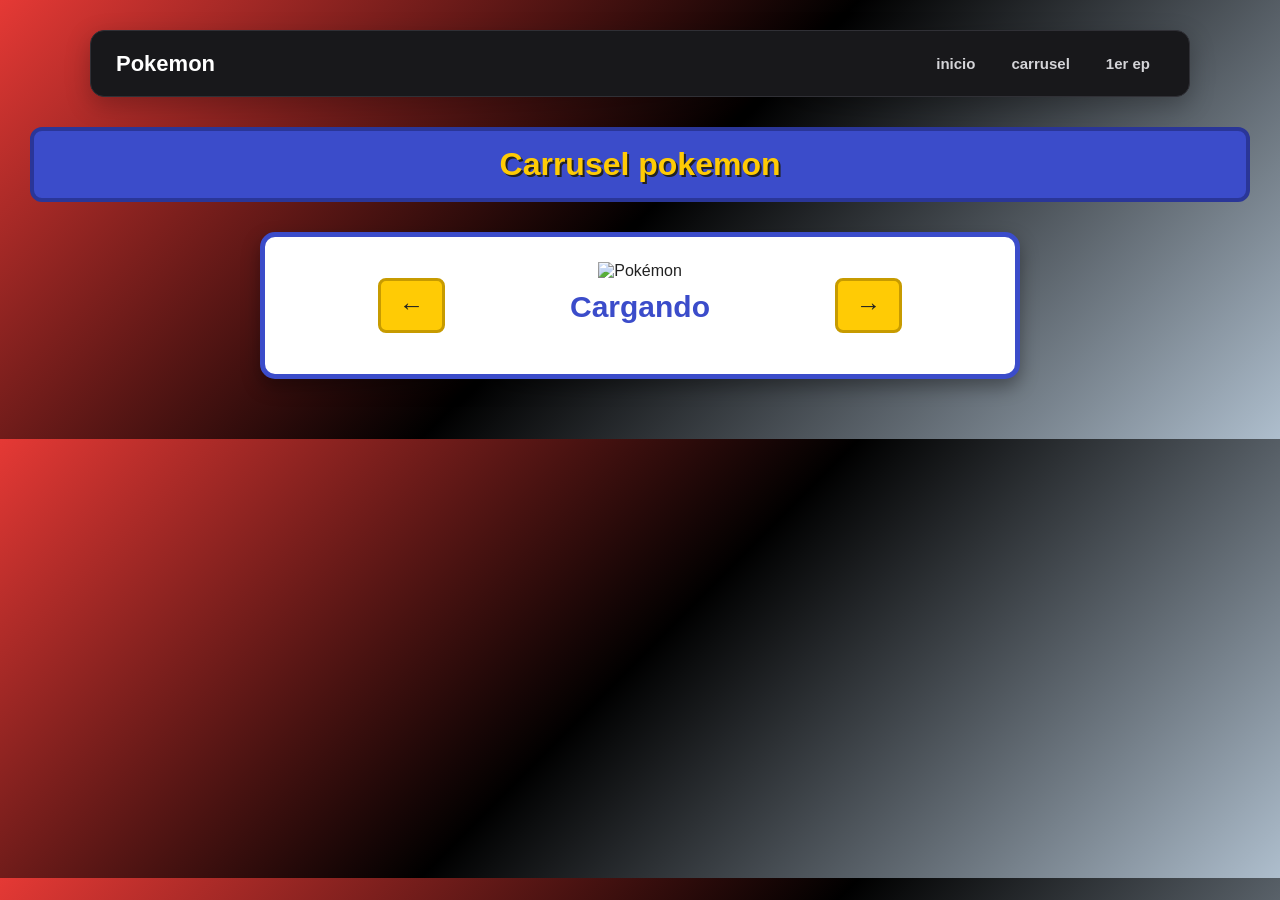
==== carrusel.html @ 7991e0f3 "actualizar datos2" ====
<!DOCTYPE html>
<html lang="es">

<head>
    <meta charset="UTF-8">
    <meta name="viewport" content="width=device-width, initial-scale=1.0">
    <title>carrusel</title>
    <link rel="stylesheet" href="carrusel.css">
</head>

<body>

    <nav class="navbar">
        <div class="logo">Pokemon</div>

        <div class="nav-links">
            <a href="index.html">inicio</a>
            <a href="carrusel.html">carrusel</a>
            <a href="ep.html">1er ep</a>
        </div>
    </nav>

    <h1>Carrusel pokemon</h1>

    <div class="carrusel">

        <button onclick="anterior()">←</button>

        <div>
            <img id="imagenPokemon" src="" alt="Pokémon">
            <h2 id="nombrePokemon">cargando</h2>
        </div>

        <button onclick="siguiente()">→</button>

    </div>

    <script src="carrusel.js"></script>

</body>

</html>
---- carrusel.css ----
body {
    font-family: Arial, sans-serif;
    background: linear-gradient(135deg, #e53935, #000000, #aebecd);
    margin: 0;
    padding: 30px;
    color: #222;
}

h1 {
    text-align: center;
    color: #ffcb05;
    background-color: #3b4cca;
    padding: 15px;
    border-radius: 12px;
    border: 4px solid #2a3698;
    text-shadow: 2px 2px #222;
}

.carrusel {
    background-color: #ffffff;
    max-width: 700px;
    margin: 30px auto;
    padding: 25px;
    border-radius: 15px;
    border: 5px solid #3b4cca;
    box-shadow: 0 8px 18px rgba(0, 0, 0, 0.35);

    display: flex;
    align-items: center;
    justify-content: center;
    gap: 20px;
}

.carrusel div {
    text-align: center;
    width: 350px;
}

#imagenPokemon {
    width: 320px;
    height: 320px;
    object-fit: contain;
}

#nombrePokemon {
    color: #3b4cca;
    font-size: 30px;
    text-transform: capitalize;
    margin-top: 10px;
}

.carrusel > button {
    background-color: #ffcb05;
    color: #222;
    border: 3px solid #c79b00;
    border-radius: 8px;
    padding: 10px 18px;
    font-size: 25px;
    font-weight: bold;
    cursor: pointer;
    transition: 0.2s;
}

.carrusel > button:hover {
    background-color: #f5b800;
    transform: scale(1.1);
}

a {
    display: block;
    width: fit-content;
    margin: 20px auto;
    background-color: #292424;
    color: #faf6f6;
    border: 3px solid #2c7cede4;
    border-radius: 8px;
    padding: 10px 18px;
    font-size: 16px;
    font-weight: bold;
    text-decoration: none;
    transition: 0.2s;
}

a:hover {
    background-color: #3b4cca;
    transform: scale(1.05);
}

.navbar {
    width: 100%;
    max-width: 1100px;
    margin: 0 auto 30px;

    padding: 15px 25px;

    background: #18181b;
    border: 1px solid #303036;
    border-radius: 14px;

    display: flex;
    align-items: center;
    justify-content: space-between;

    box-sizing: border-box;

    box-shadow: 0 8px 25px rgba(0, 0, 0, 0.25);
}

.logo {
    color: white;
    font-size: 22px;
    font-weight: bold;
}

.nav-links {
    display: flex;
    gap: 8px;
}

.nav-links a {
    color: #d4d4d8;
    background: transparent;

    border: none;
    border-radius: 8px;

    padding: 9px 14px;
    margin: 0;

    text-decoration: none;
    font-size: 15px;
    font-weight: 600;

    transition: 0.2s;
}

.nav-links a:hover {
    background: #27272a;
    color: white;
    transform: none;
}
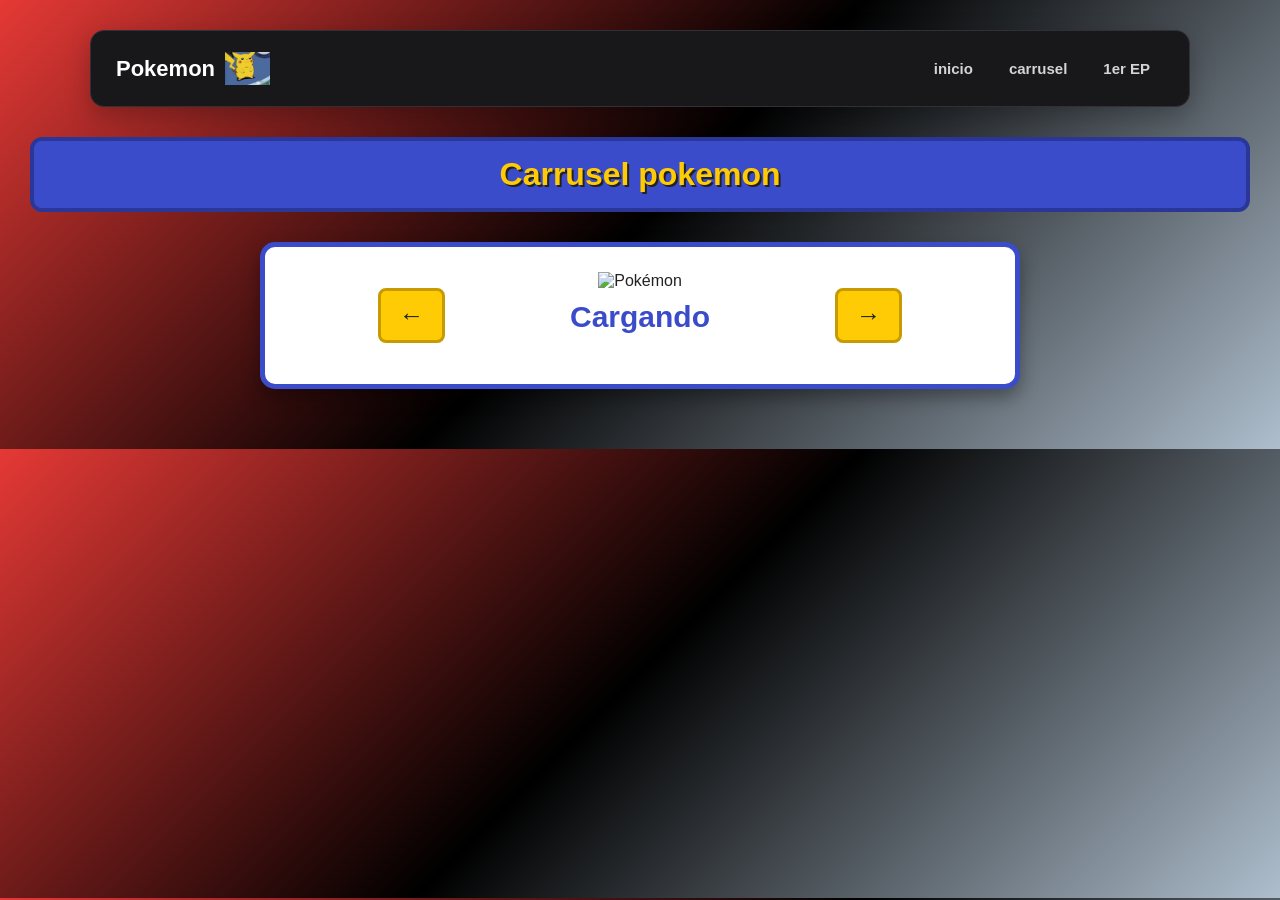
==== commit 8c8a9a8d: "actualizar datos4" ====
--- a/carrusel.html
+++ b/carrusel.html
@@ -10,15 +10,19 @@
 
 <body>
 
-    <nav class="navbar">
-        <div class="logo">Pokemon</div>
+   <nav class="navbar">
 
-        <div class="nav-links">
-            <a href="index.html">inicio</a>
-            <a href="carrusel.html">carrusel</a>
-            <a href="ep.html">1er ep</a>
-        </div>
-    </nav>
+    <div class="logo">
+        <span>Pokemon</span>
+        <img src="img/EP001_Pikachu.png" alt="Pikachu">
+    </div>
+
+    <div class="nav-links">
+        <a href="index.html">inicio</a>
+        <a href="carrusel.html">carrusel</a>
+        <a href="ep.html">1er EP</a>
+    </div>
+</nav>
 
     <h1>Carrusel pokemon</h1>
 
--- a/carrusel.css
+++ b/carrusel.css
@@ -138,4 +138,19 @@
     background: #27272a;
     color: white;
     transform: none;
+}
+
+.logo {
+    display: flex;
+    align-items: center;
+    gap: 10px;
+    color: white;
+    font-size: 22px;
+    font-weight: bold;
+}
+
+.logo img {
+    width: 45px;
+    height: 45px;
+    object-fit: contain;
 }
